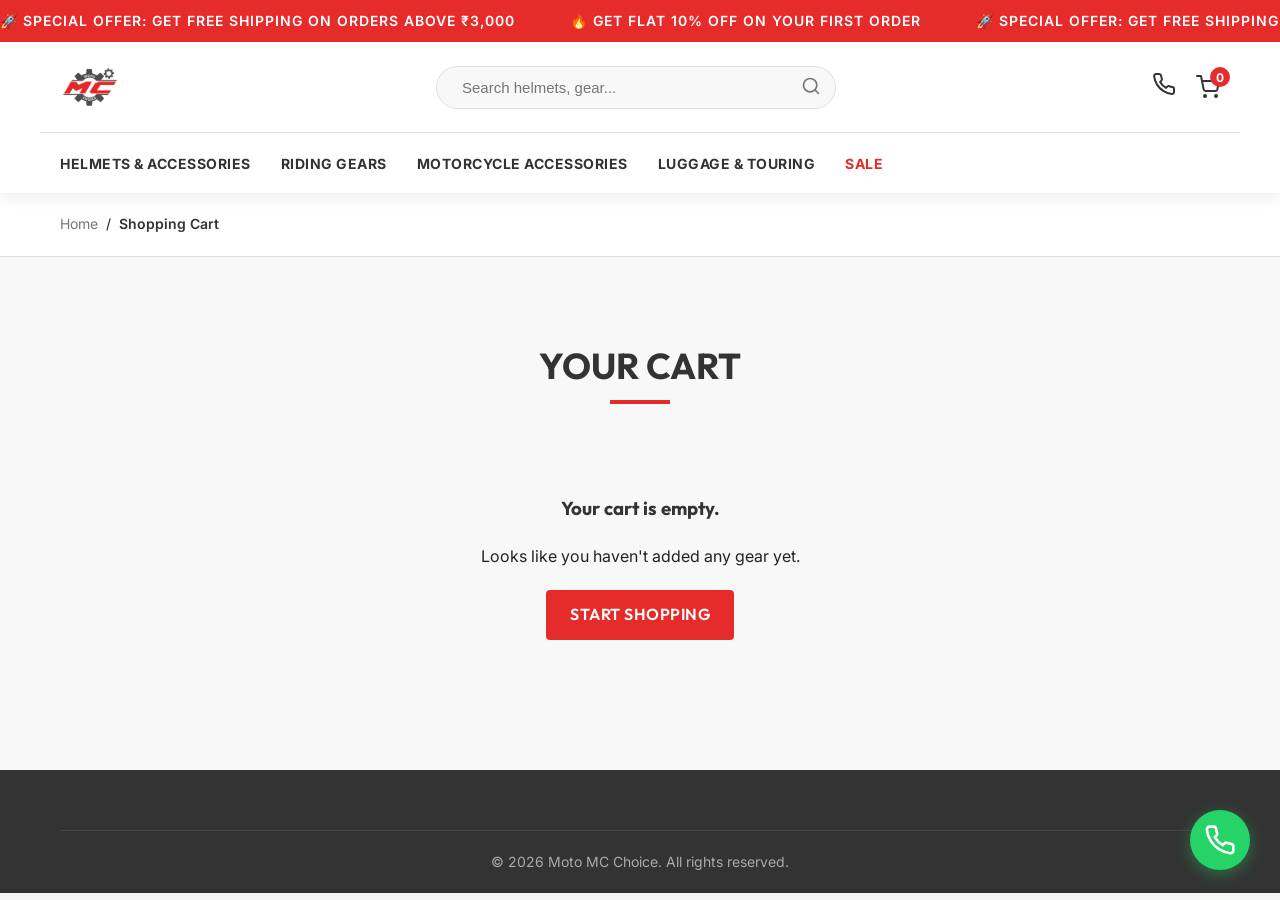
==== cart.html @ d2b217e8 "Add files via upload" ====
<!DOCTYPE html>
<html lang="en">
<head>
  <meta charset="UTF-8">
  <meta name="viewport" content="width=device-width, initial-scale=1.0">
  <title>Your Cart | Moto MC Choice</title>
  <link rel="preconnect" href="https://fonts.googleapis.com">
  <link rel="preconnect" href="https://fonts.gstatic.com" crossorigin>
  <link href="https://fonts.googleapis.com/css2?family=Inter:wght@400;500;600&family=Outfit:wght@600;700;800&display=swap" rel="stylesheet">
  <link rel="stylesheet" href="css/style.css">
  <style>
    .cart-table {
      width: 100%;
      border-collapse: collapse;
      margin-bottom: 30px;
      background: white;
      border-radius: 8px;
      overflow: hidden;
      box-shadow: 0 4px 15px rgba(0,0,0,0.05);
    }
    .cart-table th, .cart-table td {
      padding: 15px;
      text-align: left;
      border-bottom: 1px solid var(--border-color);
    }
    .cart-table th {
      background-color: var(--light-grey);
      font-weight: 600;
      color: var(--dark-grey);
    }
    .cart-item-info {
      display: flex;
      align-items: center;
      gap: 15px;
    }
    .cart-item-info img {
      width: 60px;
      height: 60px;
      object-fit: cover;
      border-radius: 4px;
    }
    .cart-item-title {
      font-weight: 600;
      color: var(--dark-grey);
    }
    .qty-controls {
      display: flex;
      align-items: center;
      gap: 10px;
    }
    .qty-btn {
      width: 30px;
      height: 30px;
      border: 1px solid var(--border-color);
      background: white;
      cursor: pointer;
      display: flex;
      align-items: center;
      justify-content: center;
      border-radius: 4px;
    }
    .cart-summary {
      background: white;
      padding: 30px;
      border-radius: 8px;
      box-shadow: 0 4px 15px rgba(0,0,0,0.05);
      max-width: 400px;
      margin-left: auto;
    }
    .summary-row {
      display: flex;
      justify-content: space-between;
      margin-bottom: 15px;
      font-size: 16px;
    }
    .summary-total {
      font-size: 24px;
      font-weight: 700;
      color: var(--primary-red);
      border-top: 1px solid var(--border-color);
      padding-top: 15px;
    }
  </style>
</head>
<body>
  
  <div class="announcement-bar">
    <div class="announcement-content">
      <span>🚀 SPECIAL OFFER: GET FREE SHIPPING ON ORDERS ABOVE ₹3,000</span>
      <span>🔥 GET FLAT 10% OFF ON YOUR FIRST ORDER</span>
      <span>🚀 SPECIAL OFFER: GET FREE SHIPPING ON ORDERS ABOVE ₹3,000</span>
      <span>🔥 GET FLAT 10% OFF ON YOUR FIRST ORDER</span>
    </div>
  </div>
  
  <header>
    <div class="header-top container">
      <a href="index.html" class="logo-link">
        <img src="images/logo.png" alt="Moto MC Choice Logo" class="logo-img">
      </a>
      
      <div class="search-container">
        <input type="text" id="header-search" class="search-input" placeholder="Search helmets, gear...">
        <button class="search-btn" onclick="executeSearch()" aria-label="Search">
          <svg width="20" height="20" viewBox="0 0 24 24" fill="none" stroke="currentColor" stroke-width="2" stroke-linecap="round" stroke-linejoin="round">
            <circle cx="11" cy="11" r="8"></circle>
            <line x1="21" y1="21" x2="16.65" y2="16.65"></line>
          </svg>
        </button>
      </div>

      <div class="header-icons">
        <a onclick="checkoutViaWhatsApp()" style="color:var(--dark-grey); cursor: pointer;" title="Contact Us">
           <svg width="24" height="24" viewBox="0 0 24 24" fill="none" stroke="currentColor" stroke-width="2" stroke-linecap="round" stroke-linejoin="round"><path d="M22 16.92v3a2 2 0 0 1-2.18 2 19.79 19.79 0 0 1-8.63-3.07 19.5 19.5 0 0 1-6-6 19.79 19.79 0 0 1-3.07-8.67A2 2 0 0 1 4.11 2h3a2 2 0 0 1 2 1.72 12.84 12.84 0 0 0 .7 2.81 2 2 0 0 1-.45 2.11L8.09 9.91a16 16 0 0 0 6 6l1.27-1.27a2 2 0 0 1 2.11-.45 12.84 12.84 0 0 0 2.81.7A2 2 0 0 1 22 16.92z"></path></svg>
        </a>
        <a href="cart.html" class="cart-icon" aria-label="View Cart">
          <svg width="24" height="24" viewBox="0 0 24 24" fill="none" stroke="currentColor" stroke-width="2" stroke-linecap="round" stroke-linejoin="round">
            <circle cx="9" cy="21" r="1"></circle>
            <circle cx="20" cy="21" r="1"></circle>
            <path d="M1 1h4l2.68 13.39a2 2 0 0 0 2 1.61h9.72a2 2 0 0 0 2-1.61L23 6H6"></path>
          </svg>
          <span class="cart-count" id="cart-count">0</span>
        </a>
      </div>
    </div>

    <div class="header-bottom">
      <div class="container">
        <nav class="desktop-nav">
          <ul>
            <li><a href="shop.html?category=Helmets">Helmets & Accessories</a></li>
            <li><a href="shop.html?category=Riding%20Gear">Riding Gears</a></li>
            <li><a href="shop.html?category=Accessories">Motorcycle Accessories</a></li>
            <li><a href="shop.html?category=Luggage">Luggage & Touring</a></li>
            <li><a href="shop.html" style="color: var(--primary-red);">Sale</a></li>
          </ul>
        </nav>
      </div>
    </div>
  </header>

  <main>
    <div class="breadcrumbs">
      <div class="container">
        <a href="index.html">Home</a> &nbsp;/&nbsp; <span>Shopping Cart</span>
      </div>
    </div>

    <section class="page-section">
      <div class="container">
        <div class="section-title">
          <h2>Your Cart</h2>
        </div>
        
        <div id="cart-container">
          <!-- Populated by JS -->
        </div>
      </div>
    </section>
  </main>

  <footer>
    <div class="container">
      <div class="footer-bottom">
        &copy; <script>document.write(new Date().getFullYear())</script> Moto MC Choice. All rights reserved.
      </div>
    </div>
  </footer>

  <script src="js/products.js"></script>
  <script src="js/main.js"></script>
  <script>
    function renderCart() {
      const container = document.getElementById('cart-container');
      if (cart.length === 0) {
        container.innerHTML = `
          <div style="text-align:center; padding: 50px 0;">
            <h3>Your cart is empty.</h3>
            <p style="margin: 20px 0;">Looks like you haven't added any gear yet.</p>
            <a href="shop.html" class="btn btn-primary">Start Shopping</a>
          </div>
        `;
        return;
      }

      let total = 0;
      let html = `<table class="cart-table">
        <thead>
          <tr>
            <th>Product</th>
            <th>Price</th>
            <th>Quantity</th>
            <th>Subtotal</th>
            <th></th>
          </tr>
        </thead>
        <tbody>`;

      cart.forEach(item => {
        const subtotal = item.price * item.quantity;
        total += subtotal;
        html += `
          <tr>
            <td>
              <div class="cart-item-info">
                <img src="${item.image}" alt="${item.name}">
                <div>
                  <div class="cart-item-title">${item.name}</div>
                  <div style="font-size: 12px; color: #777;">${item.category}</div>
                </div>
              </div>
            </td>
            <td>${formatPrice(item.price)}</td>
            <td>
              <div class="qty-controls">
                <button class="qty-btn" onclick="updateQuantity(${item.id}, ${item.quantity - 1})">-</button>
                <span>${item.quantity}</span>
                <button class="qty-btn" onclick="updateQuantity(${item.id}, ${item.quantity + 1})">+</button>
              </div>
            </td>
            <td style="font-weight: 600;">${formatPrice(subtotal)}</td>
            <td>
              <button onclick="removeFromCart(${item.id})" style="background:none; border:none; color:red; cursor:pointer; font-size: 20px;">&times;</button>
            </td>
          </tr>
        `;
      });

      html += `</tbody></table>
        <div class="cart-summary">
          <div class="summary-row">
            <span>Subtotal</span>
            <span>${formatPrice(total)}</span>
          </div>
          <div class="summary-row summary-total">
            <span>Total</span>
            <span>${formatPrice(total)}</span>
          </div>
          <button onclick="checkoutViaWhatsApp()" class="btn btn-whatsapp btn-block" style="margin-top: 20px;">
            <svg width="24" height="24" viewBox="0 0 24 24" fill="none" stroke="currentColor" stroke-width="2" stroke-linecap="round" stroke-linejoin="round"><path d="M22 16.92v3a2 2 0 0 1-2.18 2 19.79 19.79 0 0 1-8.63-3.07 19.5 19.5 0 0 1-6-6 19.79 19.79 0 0 1-3.07-8.67A2 2 0 0 1 4.11 2h3a2 2 0 0 1 2 1.72 12.84 12.84 0 0 0 .7 2.81 2 2 0 0 1-.45 2.11L8.09 9.91a16 16 0 0 0 6 6l1.27-1.27a2 2 0 0 1 2.11-.45 12.84 12.84 0 0 0 2.81.7A2 2 0 0 1 22 16.92z"></path></svg>
            Checkout via WhatsApp
          </button>
        </div>
      `;
      container.innerHTML = html;
    }

    document.addEventListener('DOMContentLoaded', renderCart);
  </script>
  <a class="floating-whatsapp" onclick="checkoutViaWhatsApp()">
    <svg width="32" height="32" viewBox="0 0 24 24" fill="none" stroke="currentColor" stroke-width="2" stroke-linecap="round" stroke-linejoin="round"><path d="M22 16.92v3a2 2 0 0 1-2.18 2 19.79 19.79 0 0 1-8.63-3.07 19.5 19.5 0 0 1-6-6 19.79 19.79 0 0 1-3.07-8.67A2 2 0 0 1 4.11 2h3a2 2 0 0 1 2 1.72 12.84 12.84 0 0 0 .7 2.81 2 2 0 0 1-.45 2.11L8.09 9.91a16 16 0 0 0 6 6l1.27-1.27a2 2 0 0 1 2.11-.45 12.84 12.84 0 0 0 2.81.7A2 2 0 0 1 22 16.92z"></path></svg>
  </a>
</body>
</html>
---- css/style.css ----
:root {
  --primary-red: #E62B2B;
  --primary-red-hover: #C52222;
  --dark-grey: #333333;
  --light-grey: #F0F0F0;
  --white: #FFFFFF;
  --background: #F8F8F8;
  --text-dark: #222222;
  --text-light: #777777;
  --border-color: #E0E0E0;
  
  --font-heading: 'Outfit', 'Inter', sans-serif;
  --font-body: 'Inter', sans-serif;
  
  --transition: all 0.3s ease;
}

* {
  box-sizing: border-box;
  margin: 0;
  padding: 0;
}

body {
  font-family: var(--font-body);
  background-color: var(--background);
  color: var(--text-dark);
  line-height: 1.6;
  overflow-x: hidden;
}

h1, h2, h3, h4, h5, h6 {
  font-family: var(--font-heading);
  font-weight: 700;
  color: var(--dark-grey);
}

a {
  text-decoration: none;
  color: inherit;
}

ul {
  list-style: none;
}

/* Base Layout */
.container {
  max-width: 1200px;
  margin: 0 auto;
  padding: 0 20px;
}

/* Animations */
@keyframes fadeUp {
  from {
    opacity: 0;
    transform: translateY(30px);
  }
  to {
    opacity: 1;
    transform: translateY(0);
  }
}

.animate-fade-up {
  animation: fadeUp 0.8s ease forwards;
}

.animate-delay-1 { animation-delay: 0.2s; }
.animate-delay-2 { animation-delay: 0.4s; }
.animate-delay-3 { animation-delay: 0.6s; }

/* Announcement Bar */
.announcement-bar {
  background-color: var(--primary-red);
  color: var(--white);
  padding: 10px 0;
  font-size: 14px;
  font-weight: 600;
  text-transform: uppercase;
  letter-spacing: 1px;
  overflow: hidden;
  white-space: nowrap;
  position: relative;
  z-index: 101;
}

.announcement-content {
  display: inline-block;
  animation: marquee 20s linear infinite;
}

.announcement-content span {
  margin-right: 50px;
}

@keyframes marquee {
  0% { transform: translateX(100%); }
  100% { transform: translateX(-100%); }
}

/* Header */
header {
  background-color: var(--white);
  box-shadow: 0 4px 15px rgba(0,0,0,0.08);
  position: sticky;
  top: 0;
  z-index: 100;
}

.header-top {
  display: flex;
  justify-content: space-between;
  align-items: center;
  padding: 15px 20px;
  border-bottom: 1px solid var(--border-color);
  gap: 30px;
}

.header-bottom {
  padding: 0 20px;
  background-color: var(--white);
}

.logo-link {
  display: flex;
  align-items: center;
  flex-shrink: 0;
}

.logo-img {
  height: 60px; /* Adjust as needed */
  width: auto;
  display: block;
}

/* Search Bar */
.search-container {
  flex-grow: 1;
  max-width: 400px;
  position: relative;
  display: flex;
  align-items: center;
}

.search-input {
  width: 100%;
  padding: 12px 45px 12px 25px;
  border-radius: 30px;
  border: 1px solid var(--border-color);
  background-color: var(--background);
  font-size: 15px;
  outline: none;
  transition: var(--transition);
}

.search-input:focus {
  border-color: var(--primary-red);
  background-color: var(--white);
  box-shadow: 0 0 10px rgba(230, 43, 43, 0.1);
}

.search-btn {
  position: absolute;
  right: 15px;
  background: none;
  border: none;
  color: var(--text-light);
  cursor: pointer;
  transition: var(--transition);
}

.search-btn:hover {
  color: var(--primary-red);
  transform: scale(1.1);
}

nav.desktop-nav {
  overflow-x: auto;
}

nav.desktop-nav ul {
  display: flex;
  gap: 30px;
  align-items: center;
  height: 60px;
  white-space: nowrap;
}

nav.desktop-nav a {
  font-weight: 700;
  font-size: 14px;
  text-transform: uppercase;
  color: var(--dark-grey);
  transition: var(--transition);
  letter-spacing: 0.5px;
  padding: 10px 0;
  position: relative;
}

nav.desktop-nav a::after {
  content: '';
  position: absolute;
  bottom: 0;
  left: 0;
  width: 0%;
  height: 3px;
  background-color: var(--primary-red);
  transition: var(--transition);
}

nav.desktop-nav a:hover::after, nav.desktop-nav a.active::after {
  width: 100%;
}

nav.desktop-nav a:hover, nav.desktop-nav a.active {
  color: var(--primary-red);
}

.header-icons {
  display: flex;
  align-items: center;
  gap: 20px;
}

.cart-icon {
  position: relative;
  cursor: pointer;
  display: flex;
  align-items: center;
  font-size: 24px;
  color: var(--dark-grey);
  transition: var(--transition);
}

.cart-icon:hover {
  color: var(--primary-red);
  transform: scale(1.1);
}

.cart-count {
  position: absolute;
  top: -8px;
  right: -10px;
  background-color: var(--primary-red);
  color: var(--white);
  font-size: 12px;
  font-weight: 700;
  width: 20px;
  height: 20px;
  border-radius: 50%;
  display: flex;
  align-items: center;
  justify-content: center;
}

/* Buttons */
.btn {
  display: inline-block;
  padding: 12px 24px;
  font-family: var(--font-heading);
  font-weight: 600;
  font-size: 16px;
  text-align: center;
  text-transform: uppercase;
  cursor: pointer;
  border-radius: 4px;
  transition: var(--transition);
  border: none;
  letter-spacing: 0.5px;
}

.btn-primary {
  background-color: var(--primary-red);
  color: var(--white);
}

.btn-primary:hover {
  background-color: var(--primary-red-hover);
  box-shadow: 0 4px 12px rgba(230, 43, 43, 0.3);
  transform: translateY(-2px);
}

.btn-secondary {
  background-color: var(--dark-grey);
  color: var(--white);
}

.btn-secondary:hover {
  background-color: #111;
  box-shadow: 0 4px 12px rgba(0, 0, 0, 0.2);
}

.btn-outline {
  background-color: transparent;
  color: var(--dark-grey);
  border: 2px solid var(--dark-grey);
}

.btn-outline:hover {
  background-color: var(--dark-grey);
  color: var(--white);
  transform: translateY(-2px);
}

.btn-whatsapp {
  background-color: #25D366;
  color: white;
  display: flex;
  align-items: center;
  justify-content: center;
  gap: 10px;
}

.btn-whatsapp:hover {
  background-color: #1EBE5C;
  box-shadow: 0 4px 12px rgba(37, 211, 102, 0.3);
  transform: translateY(-2px);
}

.btn-block {
  width: 100%;
}

/* Hero Section */
.hero {
  height: 600px;
  background-color: var(--dark-grey);
  background-image: linear-gradient(rgba(0, 0, 0, 0.6), rgba(0, 0, 0, 0.6)), url('https://images.unsplash.com/photo-1558981806-ec527fa84c39?ixlib=rb-4.0.3&auto=format&fit=crop&w=1920&q=80');
  background-size: cover;
  background-position: center;
  background-attachment: fixed; /* Parallax effect */
  display: flex;
  align-items: center;
  color: var(--white);
  text-align: center;
}

.hero-content {
  width: 100%;
}

.hero h1 {
  font-size: 5vw;
  color: var(--white);
  margin-bottom: 20px;
  line-height: 1.2;
  text-transform: uppercase;
  letter-spacing: 2px;
  text-shadow: 2px 2px 10px rgba(0,0,0,0.5);
}

.hero h1 span {
  color: var(--primary-red);
}

.hero p {
  font-size: 20px;
  margin-bottom: 40px;
  opacity: 0.9;
  text-shadow: 1px 1px 5px rgba(0,0,0,0.8);
}

/* Section Title */
.section-title {
  text-align: center;
  margin-bottom: 40px;
}

.section-title h2 {
  font-size: 36px;
  text-transform: uppercase;
  display: inline-block;
  position: relative;
  padding-bottom: 10px;
}

.section-title h2::after {
  content: '';
  position: absolute;
  bottom: 0;
  left: 50%;
  transform: translateX(-50%);
  width: 60px;
  height: 4px;
  background-color: var(--primary-red);
}

/* Visual Categories */
.category-grid {
  display: grid;
  grid-template-columns: repeat(auto-fit, minmax(250px, 1fr));
  gap: 20px;
  margin-bottom: 60px;
}

.category-card {
  position: relative;
  height: 250px;
  border-radius: 12px;
  overflow: hidden;
  display: flex;
  align-items: center;
  justify-content: center;
  text-decoration: none;
}

.category-card img {
  position: absolute;
  top: 0;
  left: 0;
  width: 100%;
  height: 100%;
  object-fit: cover;
  transition: transform 0.6s ease;
  z-index: 1;
}

.category-card::after {
  content: '';
  position: absolute;
  top: 0;
  left: 0;
  width: 100%;
  height: 100%;
  background: rgba(0,0,0,0.4);
  z-index: 2;
  transition: background 0.3s ease;
}

.category-card h3 {
  position: relative;
  z-index: 3;
  color: var(--white);
  font-size: 28px;
  text-transform: uppercase;
  letter-spacing: 2px;
  text-shadow: 0 2px 10px rgba(0,0,0,0.5);
  transition: transform 0.3s ease;
}

.category-card:hover img {
  transform: scale(1.1);
}

.category-card:hover::after {
  background: rgba(230, 43, 43, 0.6); /* Red overlay on hover */
}

.category-card:hover h3 {
  transform: scale(1.1);
}

/* Grid Layouts */
.product-grid {
  display: grid;
  grid-template-columns: repeat(auto-fill, minmax(280px, 1fr));
  gap: 30px;
  margin-bottom: 50px;
}

/* Product Card */
.product-card {
  background-color: var(--white);
  border-radius: 12px;
  overflow: hidden;
  box-shadow: 0 4px 15px rgba(0,0,0,0.05);
  transition: var(--transition);
  display: flex;
  flex-direction: column;
}

.product-card:hover {
  transform: translateY(-8px);
  box-shadow: 0 15px 35px rgba(0,0,0,0.1);
}

.product-image {
  height: 250px;
  overflow: hidden;
  position: relative;
  background-color: var(--light-grey);
}

.product-image img {
  width: 100%;
  height: 100%;
  object-fit: cover;
  transition: transform 0.5s ease;
}

.product-card:hover .product-image img {
  transform: scale(1.1);
}

.product-info {
  padding: 20px;
  flex-grow: 1;
  display: flex;
  flex-direction: column;
}

.product-category {
  font-size: 12px;
  color: var(--text-light);
  text-transform: uppercase;
  letter-spacing: 1px;
  margin-bottom: 5px;
}

.product-title {
  font-size: 18px;
  margin-bottom: 10px;
  flex-grow: 1;
}

.product-title a {
  color: var(--dark-grey);
  transition: var(--transition);
}

.product-title a:hover {
  color: var(--primary-red);
}

.product-price {
  font-size: 20px;
  font-weight: 700;
  color: var(--primary-red);
  margin-bottom: 15px;
}

.product-actions {
  display: flex;
  gap: 10px;
}

/* Page Section */
.page-section {
  padding: 80px 0;
}

/* Breadcrumbs */
.breadcrumbs {
  padding: 20px 0;
  background-color: var(--white);
  border-bottom: 1px solid var(--border-color);
  font-size: 14px;
}

.breadcrumbs a {
  color: var(--text-light);
}

.breadcrumbs a:hover {
  color: var(--primary-red);
}

.breadcrumbs span {
  color: var(--dark-grey);
  font-weight: 600;
}

/* Footer */
footer {
  background-color: var(--dark-grey);
  color: var(--white);
  padding: 60px 0 20px;
  margin-top: auto;
}

.footer-grid {
  display: grid;
  grid-template-columns: repeat(auto-fit, minmax(250px, 1fr));
  gap: 40px;
  margin-bottom: 40px;
}

.footer-col h4 {
  color: var(--white);
  font-size: 20px;
  margin-bottom: 20px;
  text-transform: uppercase;
}

.footer-links li {
  margin-bottom: 10px;
}

.footer-links a {
  color: #AAAAAA;
  transition: var(--transition);
}

.footer-links a:hover {
  color: var(--primary-red);
  padding-left: 5px;
}

.footer-bottom {
  text-align: center;
  padding-top: 20px;
  border-top: 1px solid #444;
  color: #AAAAAA;
  font-size: 14px;
}

/* Floating WhatsApp Button */
.floating-whatsapp {
  position: fixed;
  bottom: 30px;
  right: 30px;
  background-color: #25D366;
  color: white;
  width: 60px;
  height: 60px;
  border-radius: 50%;
  display: flex;
  align-items: center;
  justify-content: center;
  box-shadow: 0 4px 15px rgba(37, 211, 102, 0.4);
  z-index: 1000;
  transition: transform 0.3s ease;
  cursor: pointer;
}

.floating-whatsapp:hover {
  transform: scale(1.1) rotate(-10deg);
}

/* Quick Links (Circular Categories) */
.quick-links {
  background: var(--white);
  padding: 20px 0;
  border-bottom: 1px solid var(--border-color);
}

.quick-links-container {
  display: flex;
  justify-content: space-between;
  overflow-x: auto;
  gap: 20px;
  padding-bottom: 10px;
}

.quick-links-container::-webkit-scrollbar {
  display: none;
}

.quick-link-item {
  display: flex;
  flex-direction: column;
  align-items: center;
  min-width: 90px;
  text-align: center;
  gap: 10px;
  transition: transform 0.3s ease;
}

.quick-link-item:hover {
  transform: translateY(-5px);
}

.quick-link-icon {
  width: 70px;
  height: 70px;
  border-radius: 50%;
  background: var(--light-grey);
  display: flex;
  align-items: center;
  justify-content: center;
  overflow: hidden;
  box-shadow: 0 4px 10px rgba(0,0,0,0.1);
  border: 2px solid transparent;
  transition: border-color 0.3s;
}

.quick-link-item:hover .quick-link-icon {
  border-color: var(--primary-red);
}

.quick-link-icon img {
  width: 100%;
  height: 100%;
  object-fit: cover;
}

.quick-link-text {
  font-size: 13px;
  font-weight: 600;
  color: var(--dark-grey);
  text-transform: uppercase;
}

/* Hero Carousel */
.hero-carousel {
  position: relative;
  height: 600px;
  overflow: hidden;
  background-color: var(--dark-grey);
}

.carousel-slide {
  position: absolute;
  top: 0;
  left: 0;
  width: 100%;
  height: 100%;
  opacity: 0;
  transition: opacity 0.8s ease-in-out;
  background-size: cover;
  background-position: center;
  display: flex;
  align-items: center;
}

.carousel-slide.active {
  opacity: 1;
  z-index: 1;
}

.carousel-overlay {
  position: absolute;
  top: 0; left: 0; width: 100%; height: 100%;
  background: linear-gradient(to right, rgba(0,0,0,0.8) 0%, rgba(0,0,0,0.2) 100%);
  z-index: 2;
}

.carousel-content {
  position: relative;
  z-index: 3;
  width: 100%;
  padding-left: 5%;
  max-width: 800px;
}

.carousel-content h1 {
  font-size: 5vw;
  color: var(--white);
  line-height: 1.1;
  text-transform: uppercase;
  margin-bottom: 20px;
  text-shadow: 2px 2px 10px rgba(0,0,0,0.5);
}

.carousel-content h1 span {
  color: var(--primary-red);
}

.carousel-content p {
  color: #ddd;
  font-size: 20px;
  margin-bottom: 30px;
}

/* Carousel Controls */
.carousel-btn {
  position: absolute;
  top: 50%;
  transform: translateY(-50%);
  background: rgba(255,255,255,0.2);
  color: white;
  border: none;
  width: 50px;
  height: 50px;
  border-radius: 50%;
  font-size: 24px;
  cursor: pointer;
  z-index: 4;
  transition: background 0.3s;
  display: flex;
  align-items: center;
  justify-content: center;
}
.carousel-btn:hover { background: var(--primary-red); }
.carousel-prev { left: 20px; }
.carousel-next { right: 20px; }

.carousel-dots {
  position: absolute;
  bottom: 20px;
  left: 50%;
  transform: translateX(-50%);
  z-index: 4;
  display: flex;
  gap: 10px;
}
.dot {
  width: 12px; height: 12px;
  border-radius: 50%;
  background: rgba(255,255,255,0.4);
  cursor: pointer;
  transition: background 0.3s;
}
.dot.active { background: var(--primary-red); }

/* Horizontal Product Scroller */
.horizontal-scroll-wrapper {
  position: relative;
}
.product-row {
  display: flex;
  overflow-x: auto;
  gap: 20px;
  padding-bottom: 20px;
  scroll-behavior: smooth;
}
.product-row::-webkit-scrollbar {
  display: none;
}
.product-row .product-card {
  min-width: 280px;
  flex: 0 0 auto;
}
.scroll-btn {
  position: absolute;
  top: 40%;
  transform: translateY(-50%);
  background: var(--white);
  color: var(--dark-grey);
  border: 1px solid var(--border-color);
  width: 40px; height: 40px;
  border-radius: 50%;
  cursor: pointer;
  box-shadow: 0 4px 10px rgba(0,0,0,0.1);
  z-index: 10;
  display: flex; align-items: center; justify-content: center;
  transition: all 0.3s;
}
.scroll-btn:hover { background: var(--primary-red); color: white; }
.scroll-left { left: -15px; }
.scroll-right { right: -15px; }

/* Shop By Bike Grid */
.bike-grid {
  display: grid;
  grid-template-columns: repeat(auto-fit, minmax(250px, 1fr));
  gap: 20px;
}
.bike-card {
  position: relative;
  height: 200px;
  border-radius: 12px;
  overflow: hidden;
  display: flex;
  align-items: center;
  justify-content: center;
  box-shadow: 0 4px 15px rgba(0,0,0,0.05);
}
.bike-card img {
  position: absolute;
  top: 0; left: 0; width: 100%; height: 100%;
  object-fit: cover;
  transition: transform 0.5s ease;
  z-index: 1;
}
.bike-card::after {
  content: '';
  position: absolute;
  top: 0; left: 0; width: 100%; height: 100%;
  background: rgba(0,0,0,0.5);
  z-index: 2;
  transition: background 0.3s;
}
.bike-card h3 {
  position: relative;
  z-index: 3;
  color: var(--white);
  font-size: 24px;
  text-transform: uppercase;
  letter-spacing: 1px;
}
.bike-card:hover img { transform: scale(1.1); }
.bike-card:hover::after { background: rgba(230, 43, 43, 0.6); }

/* Top Brands */
.brands-row {
  display: flex;
  justify-content: center;
  align-items: center;
  gap: 40px;
  flex-wrap: wrap;
}
.brand-logo {
  height: 60px;
  filter: grayscale(100%);
  opacity: 0.6;
  transition: all 0.3s;
}
.brand-logo:hover {
  filter: grayscale(0%);
  opacity: 1;
}

/* Responsive */
@media (max-width: 768px) {
  .hero h1 {
    font-size: 32px;
  }
  .header-top {
    flex-wrap: wrap;
    gap: 15px;
    padding: 15px;
  }
  .search-container {
    order: 3;
    width: 100%;
    max-width: 100%;
  }
  .product-actions {
    flex-direction: column;
  }
  .floating-whatsapp {
    bottom: 20px;
    right: 20px;
    width: 50px;
    height: 50px;
  }
}
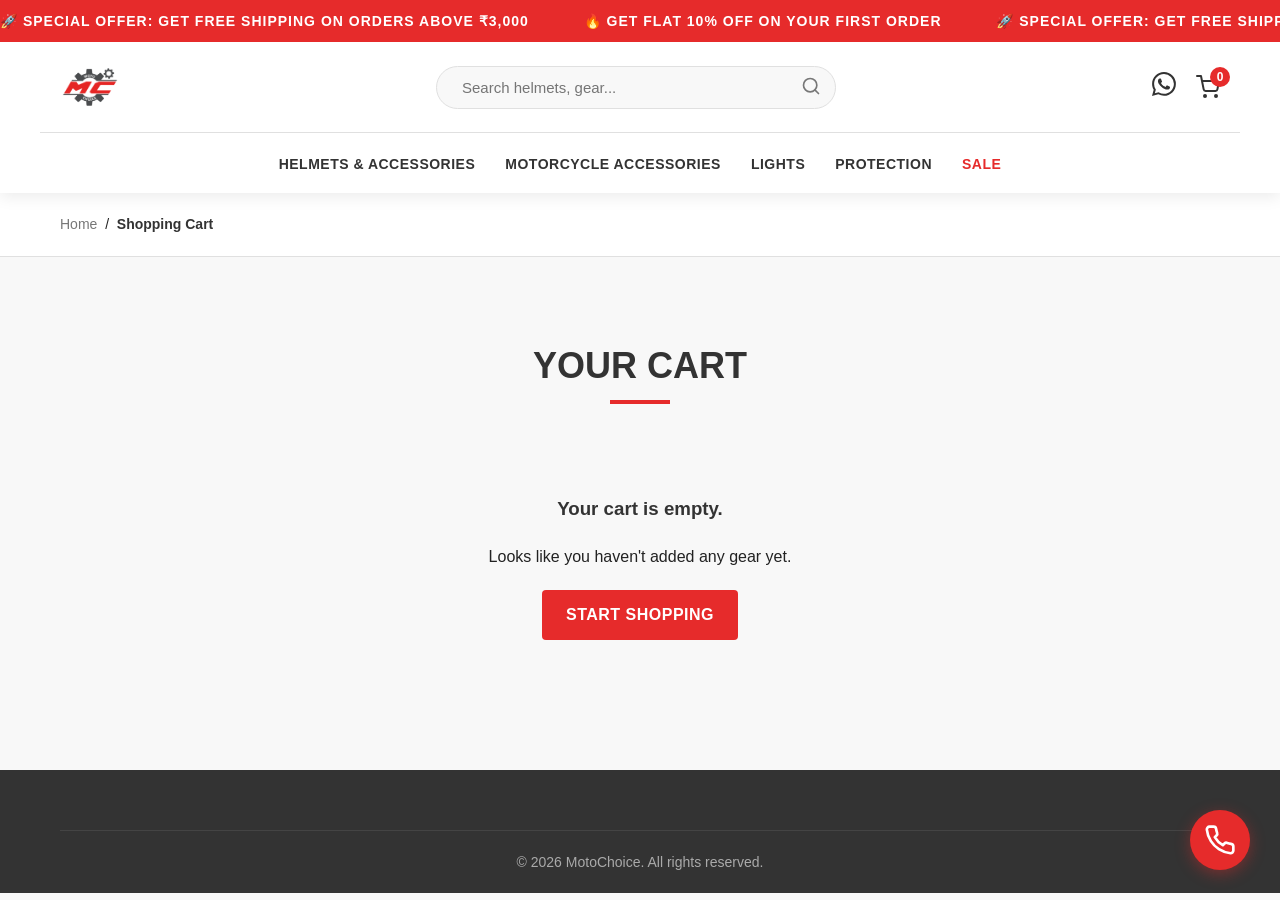
==== commit d967174c: "Add files via upload" ====
--- a/cart.html
+++ b/cart.html
@@ -3,11 +3,15 @@
 <head>
   <meta charset="UTF-8">
   <meta name="viewport" content="width=device-width, initial-scale=1.0">
-  <title>Your Cart | Moto MC Choice</title>
+  <meta http-equiv="Content-Security-Policy" content="default-src 'self'; img-src 'self' data: https:; style-src 'self' 'unsafe-inline' https://fonts.googleapis.com; font-src 'self' https://fonts.gstatic.com; script-src 'self' 'unsafe-inline';">
+  <title>Your Cart | MotoChoice Tamil Nadu</title>
+  <meta name="description" content="Review your shopping cart at MotoChoice. Fast shipping across Tamil Nadu.">
   <link rel="preconnect" href="https://fonts.googleapis.com">
   <link rel="preconnect" href="https://fonts.gstatic.com" crossorigin>
   <link href="https://fonts.googleapis.com/css2?family=Inter:wght@400;500;600&family=Outfit:wght@600;700;800&display=swap" rel="stylesheet">
   <link rel="stylesheet" href="css/style.css">
+  <meta name="geo.region" content="IN-TN">
+  <meta name="geo.placename" content="Tiruchengode, Tamil Nadu">
   <style>
     .cart-table {
       width: 100%;
@@ -80,10 +84,64 @@
       border-top: 1px solid var(--border-color);
       padding-top: 15px;
     }
+
+    /* Mobile Responsive Cart */
+    @media (max-width: 768px) {
+      .cart-table {
+        background: transparent;
+        box-shadow: none;
+      }
+      .cart-table thead {
+        display: none;
+      }
+      .cart-table tbody, .cart-table tr, .cart-table td {
+        display: block;
+        width: 100%;
+      }
+      .cart-table tr {
+        position: relative;
+        padding: 15px;
+        margin-bottom: 15px;
+        background: white;
+        border-radius: 8px;
+        box-shadow: 0 2px 10px rgba(0,0,0,0.05);
+      }
+      .cart-table td {
+        display: flex;
+        justify-content: space-between;
+        align-items: center;
+        padding: 10px 0;
+        border-bottom: 1px solid var(--border-color);
+      }
+      .cart-table td:last-child {
+        border-bottom: none;
+      }
+      .cart-table td:nth-child(2)::before { content: "Price"; font-weight: 600; color: var(--text-light); }
+      .cart-table td:nth-child(3)::before { content: "Quantity"; font-weight: 600; color: var(--text-light); }
+      .cart-table td:nth-child(4)::before { content: "Subtotal"; font-weight: 600; color: var(--text-light); }
+      
+      .cart-table td:nth-child(1) {
+        justify-content: flex-start;
+        padding-top: 0;
+        padding-right: 30px; /* Space for delete btn */
+      }
+      .cart-table td:nth-child(5) {
+        position: absolute;
+        top: 15px;
+        right: 15px;
+        padding: 0;
+        width: auto;
+        border: none;
+      }
+      .cart-summary {
+        max-width: 100%;
+        margin-top: 20px;
+        margin-left: 0;
+      }
+    }
   </style>
 </head>
 <body>
-  
   <div class="announcement-bar">
     <div class="announcement-content">
       <span>🚀 SPECIAL OFFER: GET FREE SHIPPING ON ORDERS ABOVE ₹3,000</span>
@@ -96,22 +154,23 @@
   <header>
     <div class="header-top container">
       <a href="index.html" class="logo-link">
-        <img src="images/logo.png" alt="Moto MC Choice Logo" class="logo-img">
+        <img src="images/logo.png" alt="MotoChoice Logo" class="logo-img">
       </a>
       
       <div class="search-container">
-        <input type="text" id="header-search" class="search-input" placeholder="Search helmets, gear...">
+        <input type="text" id="header-search" class="search-input" placeholder="Search helmets, gear..." autocomplete="off">
         <button class="search-btn" onclick="executeSearch()" aria-label="Search">
           <svg width="20" height="20" viewBox="0 0 24 24" fill="none" stroke="currentColor" stroke-width="2" stroke-linecap="round" stroke-linejoin="round">
             <circle cx="11" cy="11" r="8"></circle>
             <line x1="21" y1="21" x2="16.65" y2="16.65"></line>
           </svg>
         </button>
+        <div id="search-suggestions" class="search-suggestions"></div>
       </div>
 
       <div class="header-icons">
         <a onclick="checkoutViaWhatsApp()" style="color:var(--dark-grey); cursor: pointer;" title="Contact Us">
-           <svg width="24" height="24" viewBox="0 0 24 24" fill="none" stroke="currentColor" stroke-width="2" stroke-linecap="round" stroke-linejoin="round"><path d="M22 16.92v3a2 2 0 0 1-2.18 2 19.79 19.79 0 0 1-8.63-3.07 19.5 19.5 0 0 1-6-6 19.79 19.79 0 0 1-3.07-8.67A2 2 0 0 1 4.11 2h3a2 2 0 0 1 2 1.72 12.84 12.84 0 0 0 .7 2.81 2 2 0 0 1-.45 2.11L8.09 9.91a16 16 0 0 0 6 6l1.27-1.27a2 2 0 0 1 2.11-.45 12.84 12.84 0 0 0 2.81.7A2 2 0 0 1 22 16.92z"></path></svg>
+           <svg xmlns="http://www.w3.org/2000/svg" width="24" height="24" fill="currentColor" class="bi bi-whatsapp" viewBox="0 0 16 16"><path d="M13.601 2.326A7.85 7.85 0 0 0 7.994 0C3.627 0 .068 3.558.064 7.926c0 1.399.366 2.76 1.057 3.965L0 16l4.204-1.102a7.9 7.9 0 0 0 3.79.965h.004c4.368 0 7.926-3.558 7.93-7.93A7.9 7.9 0 0 0 13.6 2.326zM7.994 14.521a6.6 6.6 0 0 1-3.356-.92l-.24-.144-2.494.654.666-2.433-.156-.251a6.56 6.56 0 0 1-1.007-3.505c0-3.626 2.957-6.584 6.591-6.584a6.56 6.56 0 0 1 4.66 1.931 6.56 6.56 0 0 1 1.928 4.66c-.004 3.639-2.961 6.592-6.592 6.592m3.615-4.934c-.197-.099-1.17-.578-1.353-.646-.182-.065-.315-.099-.445.099-.133.197-.513.646-.627.775-.114.133-.232.148-.43.05-.197-.1-.836-.308-1.592-.985-.59-.525-.985-1.175-1.103-1.372-.114-.198-.011-.304.088-.403.087-.088.197-.232.296-.346.1-.114.133-.198.198-.33.065-.134.034-.248-.015-.347-.05-.099-.445-1.076-.612-1.47-.16-.389-.323-.335-.445-.34-.114-.007-.247-.007-.38-.007a.73.73 0 0 0-.529.247c-.182.198-.691.677-.691 1.654s.71 1.916.81 2.049c.098.133 1.394 2.132 3.383 2.992.47.205.84.326 1.129.418.475.152.904.129 1.246.08.38-.058 1.171-.48 1.338-.943.164-.464.164-.86.114-.943-.049-.084-.182-.133-.38-.232"/></svg>
         </a>
         <a href="cart.html" class="cart-icon" aria-label="View Cart">
           <svg width="24" height="24" viewBox="0 0 24 24" fill="none" stroke="currentColor" stroke-width="2" stroke-linecap="round" stroke-linejoin="round">
@@ -129,9 +188,9 @@
         <nav class="desktop-nav">
           <ul>
             <li><a href="shop.html?category=Helmets">Helmets & Accessories</a></li>
-            <li><a href="shop.html?category=Riding%20Gear">Riding Gears</a></li>
             <li><a href="shop.html?category=Accessories">Motorcycle Accessories</a></li>
-            <li><a href="shop.html?category=Luggage">Luggage & Touring</a></li>
+            <li><a href="shop.html?category=Lights">Lights</a></li>
+            <li><a href="shop.html?category=Protection">Protection</a></li>
             <li><a href="shop.html" style="color: var(--primary-red);">Sale</a></li>
           </ul>
         </nav>
@@ -162,7 +221,7 @@
   <footer>
     <div class="container">
       <div class="footer-bottom">
-        &copy; <script>document.write(new Date().getFullYear())</script> Moto MC Choice. All rights reserved.
+        &copy; <script>document.write(new Date().getFullYear())</script> MotoChoice. All rights reserved.
       </div>
     </div>
   </footer>
@@ -237,7 +296,7 @@
             <span>${formatPrice(total)}</span>
           </div>
           <button onclick="checkoutViaWhatsApp()" class="btn btn-whatsapp btn-block" style="margin-top: 20px;">
-            <svg width="24" height="24" viewBox="0 0 24 24" fill="none" stroke="currentColor" stroke-width="2" stroke-linecap="round" stroke-linejoin="round"><path d="M22 16.92v3a2 2 0 0 1-2.18 2 19.79 19.79 0 0 1-8.63-3.07 19.5 19.5 0 0 1-6-6 19.79 19.79 0 0 1-3.07-8.67A2 2 0 0 1 4.11 2h3a2 2 0 0 1 2 1.72 12.84 12.84 0 0 0 .7 2.81 2 2 0 0 1-.45 2.11L8.09 9.91a16 16 0 0 0 6 6l1.27-1.27a2 2 0 0 1 2.11-.45 12.84 12.84 0 0 0 2.81.7A2 2 0 0 1 22 16.92z"></path></svg>
+            <svg xmlns="http://www.w3.org/2000/svg" width="24" height="24" fill="currentColor" class="bi bi-whatsapp" viewBox="0 0 16 16" style="margin-right:8px;"><path d="M13.601 2.326A7.85 7.85 0 0 0 7.994 0C3.627 0 .068 3.558.064 7.926c0 1.399.366 2.76 1.057 3.965L0 16l4.204-1.102a7.9 7.9 0 0 0 3.79.965h.004c4.368 0 7.926-3.558 7.93-7.93A7.9 7.9 0 0 0 13.6 2.326zM7.994 14.521a6.6 6.6 0 0 1-3.356-.92l-.24-.144-2.494.654.666-2.433-.156-.251a6.56 6.56 0 0 1-1.007-3.505c0-3.626 2.957-6.584 6.591-6.584a6.56 6.56 0 0 1 4.66 1.931 6.56 6.56 0 0 1 1.928 4.66c-.004 3.639-2.961 6.592-6.592 6.592m3.615-4.934c-.197-.099-1.17-.578-1.353-.646-.182-.065-.315-.099-.445.099-.133.197-.513.646-.627.775-.114.133-.232.148-.43.05-.197-.1-.836-.308-1.592-.985-.59-.525-.985-1.175-1.103-1.372-.114-.198-.011-.304.088-.403.087-.088.197-.232.296-.346.1-.114.133-.198.198-.33.065-.134.034-.248-.015-.347-.05-.099-.445-1.076-.612-1.47-.16-.389-.323-.335-.445-.34-.114-.007-.247-.007-.38-.007a.73.73 0 0 0-.529.247c-.182.198-.691.677-.691 1.654s.71 1.916.81 2.049c.098.133 1.394 2.132 3.383 2.992.47.205.84.326 1.129.418.475.152.904.129 1.246.08.38-.058 1.171-.48 1.338-.943.164-.464.164-.86.114-.943-.049-.084-.182-.133-.38-.232"/></svg>
             Checkout via WhatsApp
           </button>
         </div>
@@ -247,7 +306,7 @@
 
     document.addEventListener('DOMContentLoaded', renderCart);
   </script>
-  <a class="floating-whatsapp" onclick="checkoutViaWhatsApp()">
+  <a class="floating-contact" href="tel:+1234567890" aria-label="Call Us">
     <svg width="32" height="32" viewBox="0 0 24 24" fill="none" stroke="currentColor" stroke-width="2" stroke-linecap="round" stroke-linejoin="round"><path d="M22 16.92v3a2 2 0 0 1-2.18 2 19.79 19.79 0 0 1-8.63-3.07 19.5 19.5 0 0 1-6-6 19.79 19.79 0 0 1-3.07-8.67A2 2 0 0 1 4.11 2h3a2 2 0 0 1 2 1.72 12.84 12.84 0 0 0 .7 2.81 2 2 0 0 1-.45 2.11L8.09 9.91a16 16 0 0 0 6 6l1.27-1.27a2 2 0 0 1 2.11-.45 12.84 12.84 0 0 0 2.81.7A2 2 0 0 1 22 16.92z"></path></svg>
   </a>
 </body>
--- a/css/style.css
+++ b/css/style.css
@@ -21,12 +21,19 @@
   padding: 0;
 }
 
+html {
+  margin: 0;
+  padding: 0;
+}
+
 body {
   font-family: var(--font-body);
   background-color: var(--background);
   color: var(--text-dark);
   line-height: 1.6;
   overflow-x: hidden;
+  margin: 0;
+  padding: 0;
 }
 
 h1, h2, h3, h4, h5, h6 {
@@ -176,6 +183,67 @@
   transform: scale(1.1);
 }
 
+.search-suggestions {
+  position: absolute;
+  top: 100%;
+  left: 0;
+  right: 0;
+  background: var(--white);
+  border: 1px solid var(--border-color);
+  border-top: none;
+  border-radius: 0 0 12px 12px;
+  box-shadow: 0 10px 15px rgba(0,0,0,0.1);
+  max-height: 300px;
+  overflow-y: auto;
+  z-index: 1000;
+  display: none;
+}
+
+.search-suggestions.active {
+  display: block;
+}
+
+.suggestion-item {
+  display: flex;
+  align-items: center;
+  padding: 10px 15px;
+  border-bottom: 1px solid var(--border-color);
+  cursor: pointer;
+  transition: background var(--transition);
+}
+
+.suggestion-item:last-child {
+  border-bottom: none;
+}
+
+.suggestion-item:hover {
+  background: var(--light-grey);
+}
+
+.suggestion-img {
+  width: 40px;
+  height: 40px;
+  object-fit: cover;
+  border-radius: 4px;
+  margin-right: 15px;
+}
+
+.suggestion-info {
+  display: flex;
+  flex-direction: column;
+}
+
+.suggestion-name {
+  font-size: 14px;
+  font-weight: 600;
+  color: var(--dark-grey);
+}
+
+.suggestion-price {
+  font-size: 13px;
+  color: var(--primary-red);
+}
+
 nav.desktop-nav {
   overflow-x: auto;
 }
@@ -184,6 +252,7 @@
   display: flex;
   gap: 30px;
   align-items: center;
+  justify-content: center;
   height: 60px;
   white-space: nowrap;
 }
@@ -452,10 +521,189 @@
   transform: scale(1.1);
 }
 
+/* Shop Layout & Sidebar Filters */
+.shop-layout {
+  display: flex;
+  gap: 30px;
+  align-items: flex-start;
+  margin-bottom: 50px;
+}
+
+.shop-sidebar {
+  width: 280px;
+  flex-shrink: 0;
+  background-color: var(--white);
+  padding: 25px;
+  border-radius: 12px;
+  box-shadow: 0 4px 15px rgba(0,0,0,0.05);
+  position: sticky;
+  top: 100px;
+  max-height: calc(100vh - 120px);
+  overflow-y: auto;
+}
+
+.shop-main {
+  flex-grow: 1;
+}
+
+.filter-group {
+  margin-bottom: 25px;
+  border-bottom: 1px solid var(--border-color);
+  padding-bottom: 20px;
+}
+
+.filter-group:last-child {
+  border-bottom: none;
+  margin-bottom: 0;
+  padding-bottom: 0;
+}
+
+.filter-title {
+  font-size: 16px;
+  font-weight: 700;
+  margin-bottom: 15px;
+  color: var(--dark-grey);
+  text-transform: uppercase;
+  letter-spacing: 0.5px;
+}
+
+.filter-options {
+  display: flex;
+  flex-direction: column;
+  gap: 12px;
+}
+
+.checkbox-label {
+  display: flex;
+  align-items: center;
+  gap: 10px;
+  font-size: 14px;
+  cursor: pointer;
+  color: var(--text-dark);
+  transition: var(--transition);
+}
+
+.checkbox-label:hover {
+  color: var(--primary-red);
+}
+
+.checkbox-label input[type="checkbox"] {
+  width: 18px;
+  height: 18px;
+  accent-color: var(--primary-red);
+  cursor: pointer;
+}
+
+.price-inputs {
+  display: flex;
+  align-items: center;
+  gap: 10px;
+}
+
+.price-inputs input {
+  width: 100%;
+  padding: 10px;
+  border: 1px solid var(--border-color);
+  border-radius: 6px;
+  font-size: 14px;
+  outline: none;
+  transition: var(--transition);
+}
+
+.price-inputs input:focus {
+  border-color: var(--primary-red);
+}
+
+.price-inputs span {
+  color: var(--text-light);
+  font-weight: 600;
+}
+
+#mobile-filter-btn {
+  display: none;
+}
+
+.sidebar-overlay {
+  display: none;
+}
+
+.sidebar-close {
+  display: none;
+}
+
+@media (max-width: 992px) {
+  .shop-layout {
+    flex-direction: column;
+  }
+  
+  #mobile-filter-btn {
+    display: flex;
+    align-items: center;
+    justify-content: center;
+    gap: 8px;
+    width: 100%;
+    margin-bottom: 20px;
+    background-color: var(--white);
+    font-weight: 700;
+  }
+  
+  .shop-sidebar {
+    position: fixed;
+    top: 0;
+    left: -100%;
+    width: 300px;
+    height: 100vh;
+    max-height: 100vh;
+    z-index: 1001;
+    transition: left 0.3s ease;
+    border-radius: 0;
+    overflow-y: auto;
+    padding-top: 60px; /* space for close btn */
+  }
+  
+  .shop-sidebar.active {
+    left: 0;
+  }
+  
+  .sidebar-close {
+    display: flex;
+    position: absolute;
+    top: 15px;
+    right: 15px;
+    cursor: pointer;
+    background: var(--light-grey);
+    border-radius: 50%;
+    width: 36px;
+    height: 36px;
+    align-items: center;
+    justify-content: center;
+    color: var(--dark-grey);
+  }
+  
+  .sidebar-overlay {
+    position: fixed;
+    top: 0;
+    left: 0;
+    width: 100%;
+    height: 100%;
+    background: rgba(0,0,0,0.5);
+    z-index: 1000;
+    opacity: 0;
+    pointer-events: none;
+    transition: opacity 0.3s ease;
+    display: block;
+  }
+  
+  .sidebar-overlay.active {
+    opacity: 1;
+    pointer-events: auto;
+  }
+}
+
 /* Grid Layouts */
 .product-grid {
   display: grid;
-  grid-template-columns: repeat(auto-fill, minmax(280px, 1fr));
+  grid-template-columns: repeat(auto-fill, minmax(220px, 1fr));
   gap: 30px;
   margin-bottom: 50px;
 }
@@ -606,12 +854,12 @@
   font-size: 14px;
 }
 
-/* Floating WhatsApp Button */
-.floating-whatsapp {
+/* Floating Contact Button */
+.floating-contact {
   position: fixed;
   bottom: 30px;
   right: 30px;
-  background-color: #25D366;
+  background-color: var(--primary-red);
   color: white;
   width: 60px;
   height: 60px;
@@ -619,13 +867,13 @@
   display: flex;
   align-items: center;
   justify-content: center;
-  box-shadow: 0 4px 15px rgba(37, 211, 102, 0.4);
+  box-shadow: 0 4px 15px rgba(230, 43, 43, 0.4);
   z-index: 1000;
   transition: transform 0.3s ease;
   cursor: pointer;
 }
 
-.floating-whatsapp:hover {
+.floating-contact:hover {
   transform: scale(1.1) rotate(-10deg);
 }
 
@@ -918,3 +1166,18 @@
     height: 50px;
   }
 }
+
+/* Visit Us Section */
+.visit-us-grid {
+  display: grid;
+  grid-template-columns: 1fr 1fr;
+  gap: 40px;
+  align-items: start;
+  margin-top: 30px;
+}
+
+@media (max-width: 768px) {
+  .visit-us-grid {
+    grid-template-columns: 1fr;
+  }
+}
